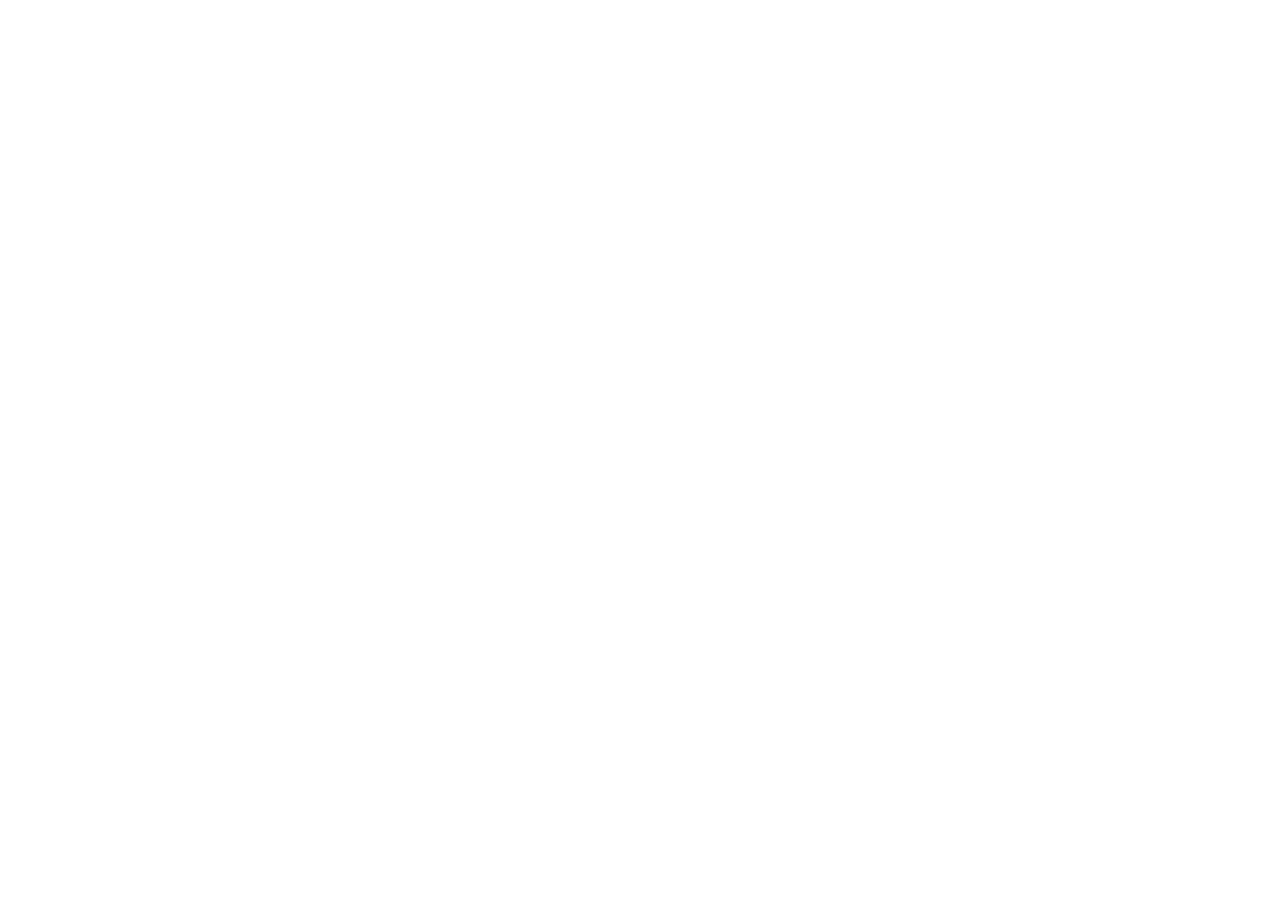
==== index.html @ 2a0f5cc8 "first commit" ====
<!DOCTYPE html>
<html lang="en">
<head>
    <meta charset="UTF-8">
    <meta http-equiv="X-UA-Compatible" content="IE=edge">
    <meta name="viewport" content="width=device-width, initial-scale=1.0">
    <title>ovningar</title>
</head>
<body>



    <scrip src="app.js" >
        
    </script>


</body>
</html>
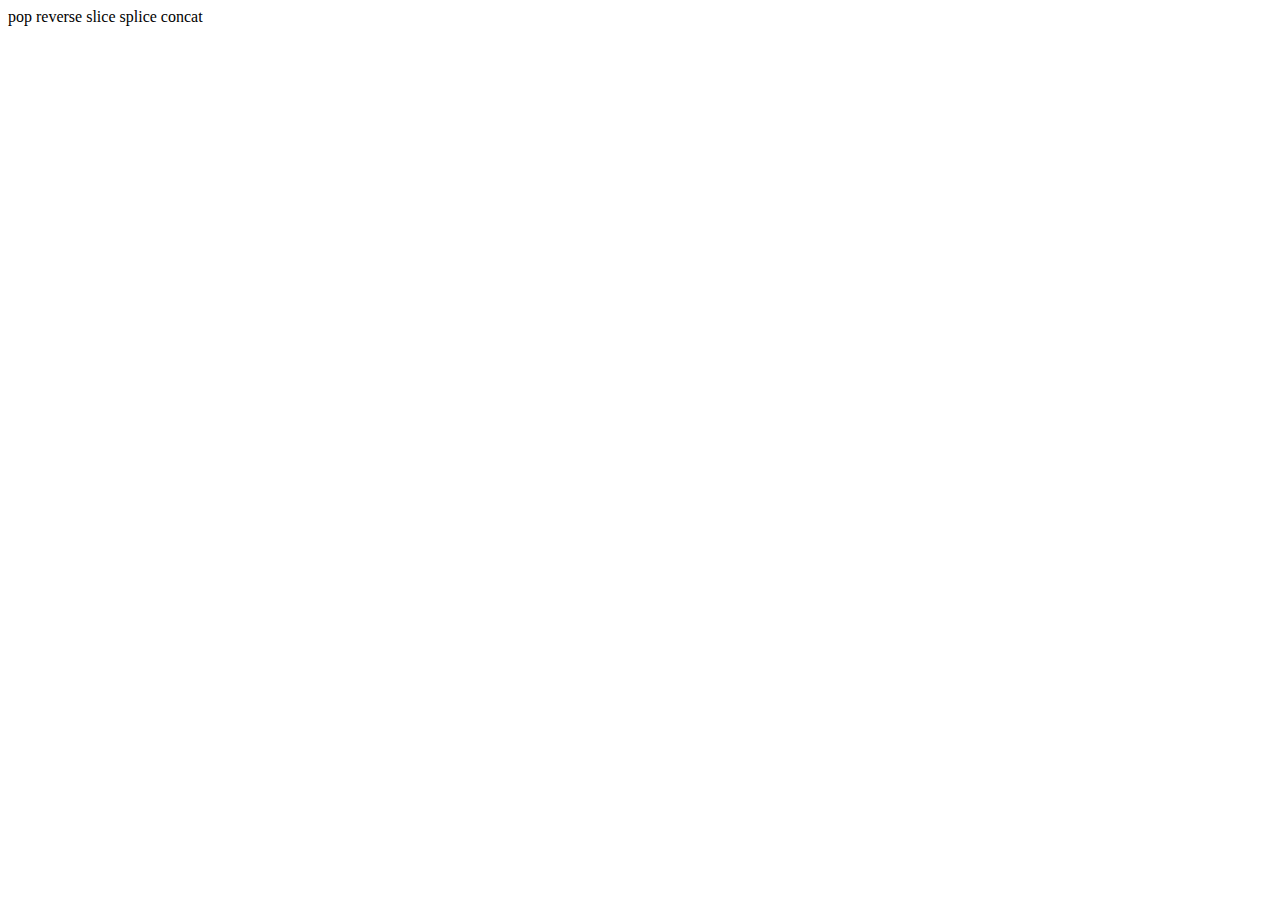
==== commit dda97382: "uppdatering 8/11" ====
--- a/index.html
+++ b/index.html
@@ -10,10 +10,12 @@
 
 
 
-    <scrip src="app.js" >
-        
-    </script>
+    <script src="app.js, ovningar2.js, ovningar3.js"></script>
+</body>
+</html>
 
-
-</body>
-</html>+pop
+reverse
+slice 
+splice
+concat
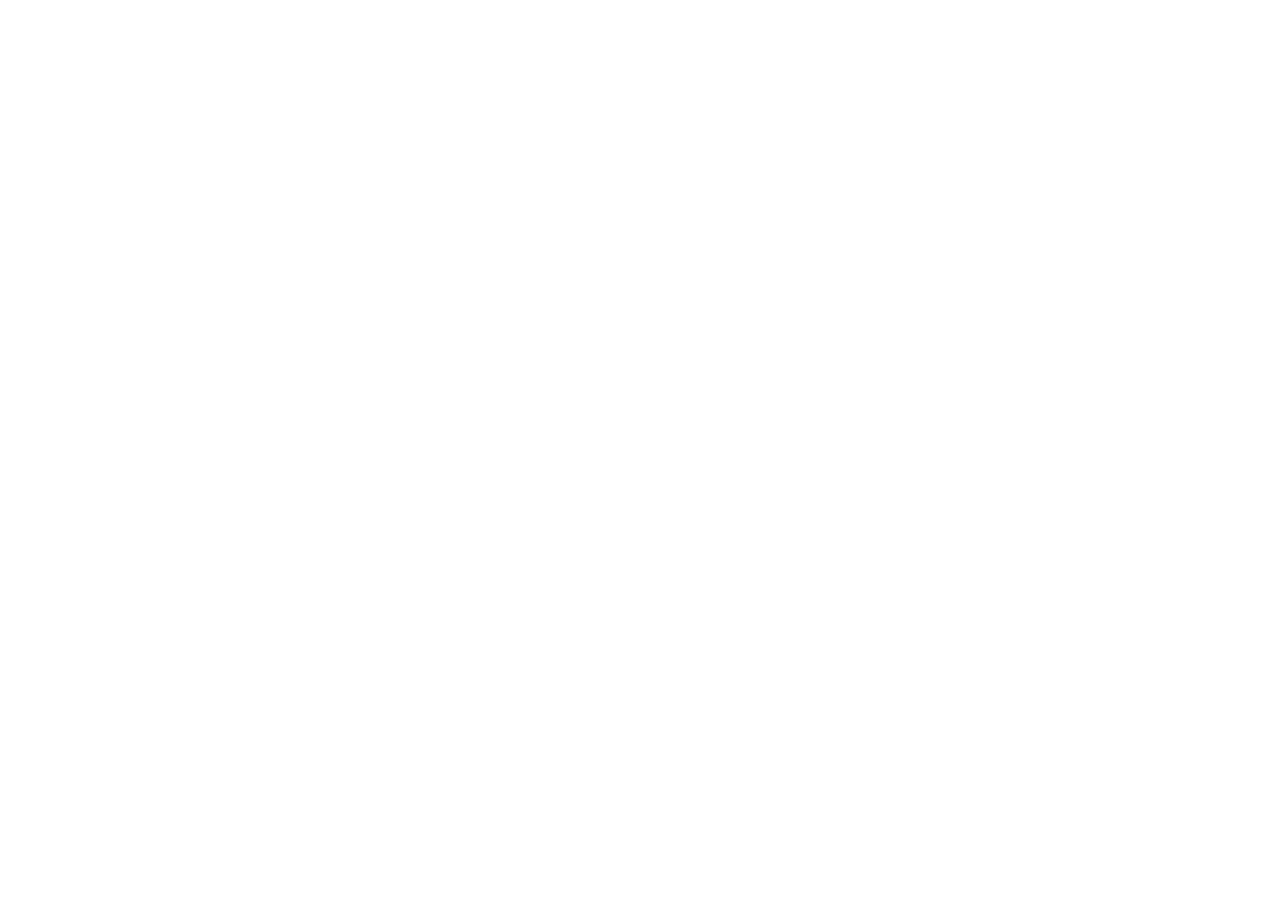
==== commit dd877a03: "uppdatering 27/11" ====
--- a/index.html
+++ b/index.html
@@ -5,17 +5,27 @@
     <meta http-equiv="X-UA-Compatible" content="IE=edge">
     <meta name="viewport" content="width=device-width, initial-scale=1.0">
     <title>ovningar</title>
+    <link rel="stylesheet" href="index.css">
 </head>
 <body>
 
 
 
-    <script src="app.js, ovningar2.js, ovningar3.js"></script>
+    <script 
+
+ 
+        // Your JavaScript goes here!
+        console.log("Hello, World!")
+     
+
+
+    src="app.js, ovningar2.js, ovningar3.js, odin.js">
+</script>
 </body>
 </html>
 
-pop
+<!-- pop
 reverse
 slice 
 splice
-concat
+concat -->
--- a/index.css
+++ b/index.css
@@ -0,0 +1,20 @@
+const select = document.querySelector('select');
+const para = document.querySelector('p');
+
+select.addEventListener('change', setWeather);
+
+function setWeather() {
+  const choice = select.value;
+
+  if (choice === 'sunny') {
+    para.textContent = 'It is nice and sunny outside today. Wear shorts! Go to the beach, or the park, and get an ice cream.';
+  } else if (choice === 'rainy') {
+    para.textContent = 'Rain is falling outside; take a rain coat and an umbrella, and don\'t stay out for too long.';
+  } else if (choice === 'snowing') {
+    para.textContent = 'The snow is coming down — it is freezing! Best to stay in with a cup of hot chocolate, or go build a snowman.';
+  } else if (choice === 'overcast') {
+    para.textContent = 'It isn\'t raining, but the sky is grey and gloomy; it could turn any minute, so take a rain coat just in case.';
+  } else {
+    para.textContent = '';
+  }
+}   